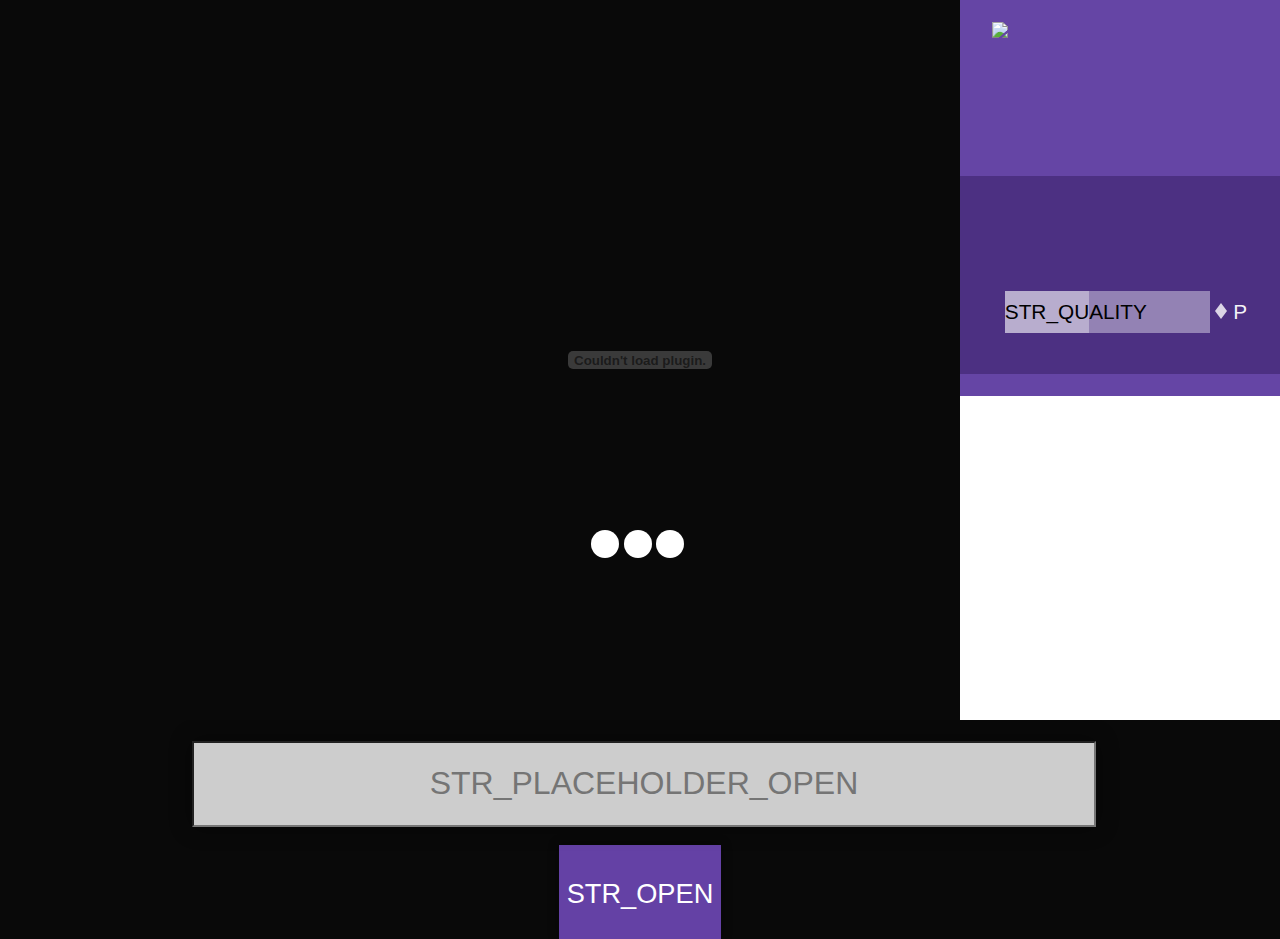
==== index.html @ f9d0e5bc "Merge ed4205ca6da2293b343b34605c5a38f018bb0a91 into a47306549ba3625a0fd95c3aa3cdb160f33b7ca1" ====
<!DOCTYPE html>
<html>
	<head>
		<meta http-equiv="Content-Type" content="text/html; charset=utf-8">
		<meta name="viewport" content="width=1280">
		<title>Twitch</title>
		<script type='text/javascript' src="jquery-1.11.0.js"></script>
		
	</head>
	<style type="text/css">
	
			body {
			  background-color: #090909;
			  font-family: sans-serif;
			  font-style: normal;
			  font-variant: normal;
			  font-weight: 100;
			  letter-spacing: normal;
			  position: absolute;
			  z-index: 5;
			  padding: 0px;
			  margin: 0px;
			}
				
			div.tip_icon {
			  width: 42px;
			  height: 42px;
			  margin-right: 4px;
			  display: inline-block;
			  box-shadow: 0px 0px 5px rgba(0, 0, 0, 0.35);
			  color: white;
			  font-size: 22px;
			  text-align: center;
			  vertical-align: middle;
			  line-height: 42px;
			}
			
			div.tip_icon_active {
			  outline: 1px solid white;
			  outline-offset: 2px;
			}
			
			div.tip_label {
			  width: 86px;
			  height: 42px;
			  margin-right: 32px;
			  display: inline-block;
			  color: white;
			  font-size: 20px;
			  vertical-align: middle;
			  line-height: 42px;
			}
			
			td.stream_cell {
			  padding: 5px;
			  position: relative;
			  width: 25%;
			}
			
			img.stream_thumbnail {
			  width: 100%;
			}
			
			img.stream_thumbnail_focused {
			  outline: 3px solid white;
			  outline-offset: 3px;
			  width: 100%;
			}
			
			div.stream_text {
			  position: absolute;
			  left: 5px;
			  bottom: 5px;
			  right: 20%;
			  background-color: rgba(0, 0, 0, 0.5);
			  padding: 2%;
			}
			
			div.stream_title {
			  width: 100%;
			  text-align: left;
			  white-space: nowrap;
			  text-overflow: ellipsis;
			  overflow: hidden;
			  color: rgba(255, 255, 255, 0.95);
			  font-weight: 100;
			  font-size: 140%;
			}
			
			div.stream_info {
			  padding-top: 0.5%;
			  width: 100%;
			  text-align: left;
			  white-space: nowrap;
			  text-overflow: ellipsis;
			  overflow: hidden;
			  color: rgba(255, 255, 255, 0.70);
			  font-weight: 100;
			  font-size: 140%;
			}
			
			div.openchannel {
			  width: 70%;
			  margin-top: 23%;
			  margin-left: 15%;
			}
			
			input.channelname {
			  width: 100%;
			  height: 80px;
			  box-shadow: 0px 0px 20px rgba(0, 0, 0, 0.45);
			  color: black;
			  font-weight: 100;
			  font-size: 200%;
			  text-align: center;
			  vertical-align: middle;
			  background-color: rgba(255, 255, 255, 0.8);
			}
			
			input.channelname_focused {
			  width: 100%;
			  height: 80px;
			  box-shadow: 0px 0px 20px rgba(0, 0, 0, 0.45);
			  color: black;
			  font-weight: 100;
			  font-size: 200%;
			  text-align: center;
			  vertical-align: middle;
			  background-color: rgba(255, 255, 255, 1.0);
			}
			
			div.button_go {
			  width: 18%;
			  height: 90px;
			  margin-top: 2%;
			  margin-left: 41%;
			  padding-top: 0.5%;
			  box-shadow: 0px 0px 10px rgba(0, 0, 0, 0.45);
			  color: white;
			  font-weight: 100;
			  font-size: 170%;
			  text-align: center;
			  vertical-align: middle;
			  line-height: 90px;
			  background-color: #6441a5;
			}
			
			div.button_go_focused {
			  width: 18%;
			  height: 90px;
			  margin-top: 2%;
			  margin-left: 41%;
			  padding-top: 0.5%;
			  box-shadow: 0px 0px 10px rgba(0, 0, 0, 0.45);
			  color: white;
			  font-weight: 100;
			  font-size: 170%;
			  text-align: center;
			  vertical-align: middle;
			  line-height: 90px;
			  background-color: #7f53cf;
			}
			
			.spinner {
			  margin: 120px auto 0;
			  width: 120px;
			  text-align: center;
			}
			
			.spinner > div {
			  width: 28px;
			  height: 28px;
			  background-color: #FFFFFF;
			
			  border-radius: 100%;
			  display: inline-block;
			  -webkit-animation: bouncedelay 1.4s infinite ease-in-out;
			  animation: bouncedelay 1.4s infinite ease-in-out;
			  /* Prevent first frame from flickering when animation starts */
			  -webkit-animation-fill-mode: both;
			  animation-fill-mode: both;
			}
			
						
			.spinner .bounce1 {
			  -webkit-animation-delay: -0.32s;
			  animation-delay: -0.32s;
			}
			
			.spinner .bounce2 {
			  -webkit-animation-delay: -0.16s;
			  animation-delay: -0.16s;
			}
			
			@-webkit-keyframes bouncedelay {
			  0%, 80%, 100% { -webkit-transform: scale(0.0) }
			  40% { -webkit-transform: scale(1.0) }
			}
			
			@keyframes bouncedelay {
			  0%, 80%, 100% { 
			    transform: scale(0.0);
			    -webkit-transform: scale(0.0);
			  } 40% { 
			    transform: scale(1.0);
			    -webkit-transform: scale(1.0);
			  }
			}
			</style>

</head>
<script type="text/javascript" src="app/scenes/TVKeyValue.js"></script>
<script type='text/javascript' src="lang/en.js"></script>  
<script type='text/javascript' src="app/scenes/SceneBrowser.js"></script>
<script type='text/javascript' src="app/scenes/SceneChannel.js"></script>
<script src="$WEBAPIS/webapis/webapis.js"></script>
<body>
	
	
	<div id="scene1" style="position : absolute;left : 0px;top : 0px;width : 1280px;height : 720px;background-color : #090909;
	background-image : url('')";>
	<img style="float: left; width: 8%; padding-left: 3%; padding-top: 2.0%; padding-bottom: 1.5%;" src="images/twitchlogo.png"/>

	<div style="float: right; padding-top: 3.0%;">
		<div id="tip_icon_channels" class="tip_icon" style="background-color: #ff3333">A</div>
		<div class="tip_label label_channels">STR_CHANNELS</div>
		<div id="tip_icon_games"  class="tip_icon" style="background-color: #55d459">B</div>
		<div class="tip_label label_games">STR_GAMES</div>
		<div id="tip_icon_open"  class="tip_icon" style="background-color: #eded00">C</div>
		<div class="tip_label label_open">STR_OPEN</div>
		<div id="tip_icon_refresh"  class="tip_icon" style="background-color: #3d81f2">D</div>
		<div class="tip_label label_refresh">STR_REFRESH</div>
	</div>

	<div id="dialog_loading" style="text-align: center; width: 100%; margin-top: 19%;">
		<div class="spinner" style="display: inline-block;">
			<div class="bounce1"></div>
			<div class="bounce2"></div>
			<div class="bounce3"></div>
		</div>
		<div id="dialog_loading_text" style="display: inline-block; font-size: 200%; color: white;"></div>
	</div>

	<table id="stream_table" style="width: 100%; padding-top: 4%; padding-left: 2%; padding-right: 2%; border: 0; table-layout: fixed;">

	</table>

	<div id="streamname_frame" class="openchannel">
		<input id="streamname_input" class="channelname label_placeholder_open" type="text" placeholder="STR_PLACEHOLDER_OPEN" />
		<div id="streamname_button" class="button_go label_open">STR_OPEN</div>
	</div>
	</div>
	
	<div id="scene2" style="position : absolute;left : 0px;top : 0px;width : 1280px;height : 720px;background-color : #090909;
	background-image : url('');">

	<object id='av-player' type='application/avplayer' style="width:100%;height:100%;position: absolute;"></object>


  <div id="scene_channel_panel" style="position: absolute; left: 75%; width: 25%; height: 100%; z-index: 2; background-color: #6545a5;">
      <img style="width: 40%; padding-left: 10%; padding-top: 7%; padding-bottom: 1.5%;" src="images/twitchlogo.png"/>
      <div style="margin: 0 auto; width: 80%; height: 15%; padding-left: 15%; padding-top: 3%; padding-bottom: 1.5%;">
        <img id="stream_info_icon" style="display: inline-block; width: 20%;" src=""/>
        <div style="text-align: center; color: white; vertical-align: top; display: inline-block; width: 65%; margin-top: 1%; margin-left: 0%;">
          <div id="stream_info_name" style="font-size: 120%; padding-bottom: 4%;"></div>
          <div id="stream_info_game" style="font-size: 120%; padding-bottom: 4%;"></div>
          <div id="stream_info_viewer" style="font-size: 100%; color: rgba(255, 255, 255, 0.85)"></div>
          <div id="stream_info_currentTime" style="font-size: 100%; color: rgba(255, 255, 255, 0.85)"></div>
        </div>
      </div>
      <div style="position: relative; width: 100%; height: 27.5%; margin-top: 2%; background-color: #4c3082;">
        <div style="width: 80%; height: 47%; text-align: center; vertical-align: middle; padding: 2%; margin: 0 auto; font-size: 90%; color: rgba(255, 255, 255, 0.9);"><p id="stream_info_title"></p></div>
        <div style="width: 80%; height: 42px; line-height: 42px; margin: 0 auto; padding-top: 3%; font-size: 130%;">
          <div style="display: inline-block; width: 80%; margin-left: 5%; background-color: rgba(255, 255, 255, 0.4); color: black; font-weight: 100;">
            <div style="width: 41%; text-align: center; display: inline-block; background-color: rgba(255, 255, 255, 0.35);" id="label_quality">STR_QUALITY</div>
            <div id="quality_name" style="width: 52%; text-align: center; display: inline-block;"></div>
          </div>
          <div style="height: 42px; display: inline-block;">
            <div style="display: inline-block;">
              <div id="quality_arrow_up"
                style="border-left: 6px solid transparent;border-right: 6px solid transparent;border-bottom: 8px solid rgba(255, 255, 255, 0.8);"></div>
              <div id="quality_arrow_down"
                style="border-left: 6px solid transparent;border-right: 6px solid transparent;border-top: 8px solid rgba(255, 255, 255, 0.8);"></div>
            </div>
            <div style="display: inline-block; color: rgba(255, 255, 255, 0.95);">P</div>
          </div>
        </div>
      </div>
      <div style="position: absolute; top: 55%; width: 100%; height: 45%; background-color: white;">
      <!-- Future chat browser-->
      </div>
    </div>
  <div id="scene_channel_dialog_loading" style="position: absolute; z-index: 3; text-align: center; width: 100%; margin-top: 32%;">
    <div class="spinner" style="display: inline-block;">
      <div class="bounce1"></div>
      <div class="bounce2"></div>
      <div class="bounce3"></div>
    </div>
    <div id="scene_channel_dialog_loading_text" style="display: inline-block; font-size: 200%; color: white;"></div>
  </div>
	
	</div>
</body>
</html>
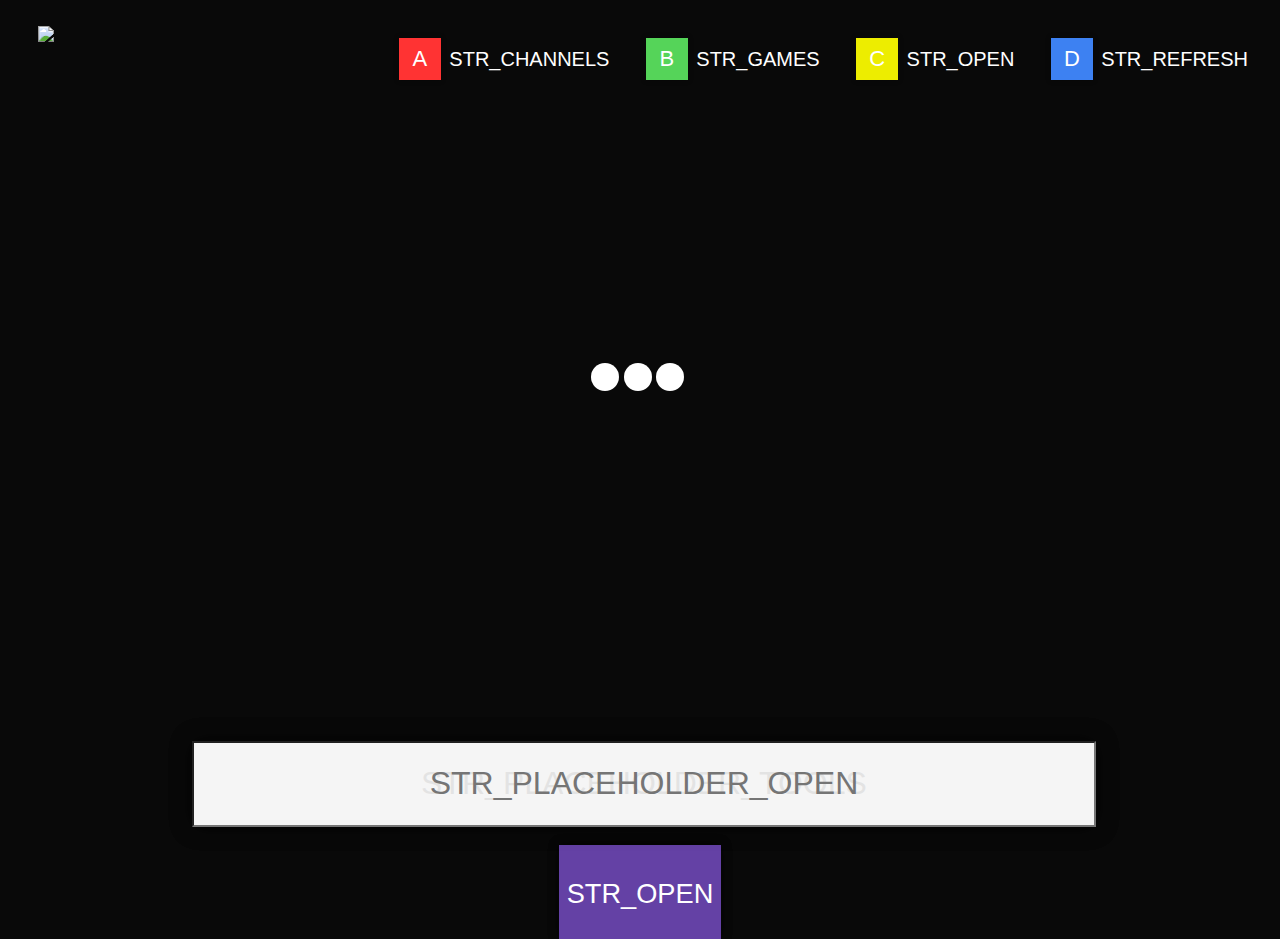
==== commit 7d6250d0: "Merge 2f388793fe14e175275232e7ef176476f105ed07 into a47306549ba3625a0fd95c3aa3cdb160f33b7ca1" ====
--- a/index.html
+++ b/index.html
@@ -1,304 +1,332 @@
 <!DOCTYPE html>
 <html>
-	<head>
-		<meta http-equiv="Content-Type" content="text/html; charset=utf-8">
-		<meta name="viewport" content="width=1280">
-		<title>Twitch</title>
-		<script type='text/javascript' src="jquery-1.11.0.js"></script>
-		
-	</head>
-	<style type="text/css">
-	
-			body {
-			  background-color: #090909;
-			  font-family: sans-serif;
-			  font-style: normal;
-			  font-variant: normal;
-			  font-weight: 100;
-			  letter-spacing: normal;
-			  position: absolute;
-			  z-index: 5;
-			  padding: 0px;
-			  margin: 0px;
-			}
-				
-			div.tip_icon {
-			  width: 42px;
-			  height: 42px;
-			  margin-right: 4px;
-			  display: inline-block;
-			  box-shadow: 0px 0px 5px rgba(0, 0, 0, 0.35);
-			  color: white;
-			  font-size: 22px;
-			  text-align: center;
-			  vertical-align: middle;
-			  line-height: 42px;
-			}
-			
-			div.tip_icon_active {
-			  outline: 1px solid white;
-			  outline-offset: 2px;
-			}
-			
-			div.tip_label {
-			  width: 86px;
-			  height: 42px;
-			  margin-right: 32px;
-			  display: inline-block;
-			  color: white;
-			  font-size: 20px;
-			  vertical-align: middle;
-			  line-height: 42px;
-			}
-			
-			td.stream_cell {
-			  padding: 5px;
-			  position: relative;
-			  width: 25%;
-			}
-			
-			img.stream_thumbnail {
-			  width: 100%;
-			}
-			
-			img.stream_thumbnail_focused {
-			  outline: 3px solid white;
-			  outline-offset: 3px;
-			  width: 100%;
-			}
-			
-			div.stream_text {
-			  position: absolute;
-			  left: 5px;
-			  bottom: 5px;
-			  right: 20%;
-			  background-color: rgba(0, 0, 0, 0.5);
-			  padding: 2%;
-			}
-			
-			div.stream_title {
-			  width: 100%;
-			  text-align: left;
-			  white-space: nowrap;
-			  text-overflow: ellipsis;
-			  overflow: hidden;
-			  color: rgba(255, 255, 255, 0.95);
-			  font-weight: 100;
-			  font-size: 140%;
-			}
-			
-			div.stream_info {
-			  padding-top: 0.5%;
-			  width: 100%;
-			  text-align: left;
-			  white-space: nowrap;
-			  text-overflow: ellipsis;
-			  overflow: hidden;
-			  color: rgba(255, 255, 255, 0.70);
-			  font-weight: 100;
-			  font-size: 140%;
-			}
-			
-			div.openchannel {
-			  width: 70%;
-			  margin-top: 23%;
-			  margin-left: 15%;
-			}
-			
-			input.channelname {
-			  width: 100%;
-			  height: 80px;
-			  box-shadow: 0px 0px 20px rgba(0, 0, 0, 0.45);
-			  color: black;
-			  font-weight: 100;
-			  font-size: 200%;
-			  text-align: center;
-			  vertical-align: middle;
-			  background-color: rgba(255, 255, 255, 0.8);
-			}
-			
-			input.channelname_focused {
-			  width: 100%;
-			  height: 80px;
-			  box-shadow: 0px 0px 20px rgba(0, 0, 0, 0.45);
-			  color: black;
-			  font-weight: 100;
-			  font-size: 200%;
-			  text-align: center;
-			  vertical-align: middle;
-			  background-color: rgba(255, 255, 255, 1.0);
-			}
-			
-			div.button_go {
-			  width: 18%;
-			  height: 90px;
-			  margin-top: 2%;
-			  margin-left: 41%;
-			  padding-top: 0.5%;
-			  box-shadow: 0px 0px 10px rgba(0, 0, 0, 0.45);
-			  color: white;
-			  font-weight: 100;
-			  font-size: 170%;
-			  text-align: center;
-			  vertical-align: middle;
-			  line-height: 90px;
-			  background-color: #6441a5;
-			}
-			
-			div.button_go_focused {
-			  width: 18%;
-			  height: 90px;
-			  margin-top: 2%;
-			  margin-left: 41%;
-			  padding-top: 0.5%;
-			  box-shadow: 0px 0px 10px rgba(0, 0, 0, 0.45);
-			  color: white;
-			  font-weight: 100;
-			  font-size: 170%;
-			  text-align: center;
-			  vertical-align: middle;
-			  line-height: 90px;
-			  background-color: #7f53cf;
-			}
-			
-			.spinner {
-			  margin: 120px auto 0;
-			  width: 120px;
-			  text-align: center;
-			}
-			
-			.spinner > div {
-			  width: 28px;
-			  height: 28px;
-			  background-color: #FFFFFF;
-			
-			  border-radius: 100%;
-			  display: inline-block;
-			  -webkit-animation: bouncedelay 1.4s infinite ease-in-out;
-			  animation: bouncedelay 1.4s infinite ease-in-out;
-			  /* Prevent first frame from flickering when animation starts */
-			  -webkit-animation-fill-mode: both;
-			  animation-fill-mode: both;
-			}
-			
-						
-			.spinner .bounce1 {
-			  -webkit-animation-delay: -0.32s;
-			  animation-delay: -0.32s;
-			}
-			
-			.spinner .bounce2 {
-			  -webkit-animation-delay: -0.16s;
-			  animation-delay: -0.16s;
-			}
-			
-			@-webkit-keyframes bouncedelay {
-			  0%, 80%, 100% { -webkit-transform: scale(0.0) }
-			  40% { -webkit-transform: scale(1.0) }
-			}
-			
-			@keyframes bouncedelay {
-			  0%, 80%, 100% { 
-			    transform: scale(0.0);
-			    -webkit-transform: scale(0.0);
-			  } 40% { 
-			    transform: scale(1.0);
-			    -webkit-transform: scale(1.0);
-			  }
-			}
-			</style>
 
+<head>
+    <meta http-equiv="Content-Type" content="text/html; charset=utf-8" />
+    <meta name="viewport" content="width=1280" />
+    <title>Twitch</title>
+    <style type="text/css">
+        body {
+        			  background-color: #090909;
+        			  font-family: sans-serif;
+        			  font-style: normal;
+        			  font-variant: normal;
+        			  font-weight: 100;
+        			  letter-spacing: normal;
+        			  position: absolute;
+        			  z-index: 5;
+        			  padding: 0px;
+        			  margin: 0px;
+        			}
+        				
+        			div.tip_icon {
+        			  width: 42px;
+        			  height: 42px;
+        			  margin-right: 4px;
+        			  display: inline-block;
+        			  box-shadow: 0px 0px 5px rgba(0, 0, 0, 0.35);
+        			  color: white;
+        			  font-size: 22px;
+        			  text-align: center;
+        			  vertical-align: middle;
+        			  line-height: 42px;
+        			}
+        			
+        			div.tip_icon_active {
+        			  outline: 1px solid white;
+        			  outline-offset: 2px;
+        			}
+        			
+        			div.tip_label {
+        			  /*width: 86px;*/
+        			  height: 42px;
+        			  margin-right: 32px;
+        			  display: inline-block;
+        			  color: white;
+        			  font-size: 20px;
+        			  vertical-align: middle;
+        			  line-height: 42px;
+        			}
+        			
+        			td.stream_cell {
+        			  padding: 5px;
+        			  position: relative;
+        			  width: 25%;
+        			}
+        			
+        			img.stream_thumbnail {
+        			  width: 100%;
+        			}
+        			
+        			img.stream_thumbnail_focused {
+        			  outline: 3px solid white;
+        			  outline-offset: 3px;
+        			  width: 100%;
+        			}
+        			
+        			div.stream_text {
+        			  position: absolute;
+        			  left: 5px;
+        			  bottom: 5px;
+        			  right: 20%;
+        			  background-color: rgba(0, 0, 0, 0.5);
+        			  padding: 2%;
+        			}
+        			
+        			div.stream_title {
+        			  width: 100%;
+        			  text-align: left;
+        			  white-space: nowrap;
+        			  text-overflow: ellipsis;
+        			  overflow: hidden;
+        			  color: rgba(255, 255, 255, 0.95);
+        			  font-weight: 100;
+        			  font-size: 140%;
+        			}
+        			
+        			
+        			div.stream_info {
+        			  padding-top: 0.5%;
+        			  width: 100%;
+        			  text-align: left;
+        			  white-space: nowrap;
+        			  text-overflow: ellipsis;
+        			  overflow: hidden;
+        			  color: rgba(255, 255, 255, 0.70);
+        			  font-weight: 100;
+        			  font-size: 140%;
+        			}
+        			
+        			div.openchannel {
+        			  width: 70%;
+        			  margin-top: 23%;
+        			  margin-left: 15%;
+        			}
+        			
+        			input.channelname {
+        			  width: 100%;
+        			  height: 80px;
+        			  box-shadow: 0px 0px 20px rgba(0, 0, 0, 0.45);
+        			  color: black;
+        			  font-weight: 100;
+        			  font-size: 200%;
+        			  text-align: center;
+        			  vertical-align: middle;
+        			  background-color: rgba(255, 255, 255, 0.8);
+        			}
+        			
+        			input.channelname_focused {
+        			  width: 100%;
+        			  height: 80px;
+        			  box-shadow: 0px 0px 20px rgba(0, 0, 0, 0.45);
+        			  color: black;
+        			  font-weight: 100;
+        			  font-size: 200%;
+        			  text-align: center;
+        			  vertical-align: middle;
+        			  background-color: rgba(255, 255, 255, 1.0);
+        			}
+        			
+        			div.button_go {
+        			  width: 18%;
+        			  height: 90px;
+        			  margin-top: 2%;
+        			  margin-left: 41%;
+        			  padding-top: 0.5%;
+        			  box-shadow: 0px 0px 10px rgba(0, 0, 0, 0.45);
+        			  color: white;
+        			  font-weight: 100;
+        			  font-size: 170%;
+        			  text-align: center;
+        			  vertical-align: middle;
+        			  line-height: 90px;
+        			  background-color: #6441a5;
+        			}
+        			
+        			div.button_go_focused {
+        			  width: 18%;
+        			  height: 90px;
+        			  margin-top: 2%;
+        			  margin-left: 41%;
+        			  padding-top: 0.5%;
+        			  box-shadow: 0px 0px 10px rgba(0, 0, 0, 0.45);
+        			  color: white;
+        			  font-weight: 100;
+        			  font-size: 170%;
+        			  text-align: center;
+        			  vertical-align: middle;
+        			  line-height: 90px;
+        			  background-color: #7f53cf;
+        			}
+        			
+        			.follower_header {
+        			  width: 100%;
+        			  text-align: left;
+        			  white-space: nowrap;
+        			  text-overflow: ellipsis;
+        			  overflow: hidden;
+        			  color: rgba(255, 255, 255, 0.95);
+        			  font-weight: 100;
+        			  font-size: 140%;
+        			  margin-bottom: 10px;
+        			}
+        			
+        			.spinner {
+        			  margin: 120px auto 0;
+        			  width: 120px;
+        			  text-align: center;
+        			}
+        			
+        			.spinner > div {
+        			  width: 28px;
+        			  height: 28px;
+        			  background-color: #FFFFFF;
+        			
+        			  border-radius: 100%;
+        			  display: inline-block;
+        			  -webkit-animation: bouncedelay 1.4s infinite ease-in-out;
+        			  animation: bouncedelay 1.4s infinite ease-in-out;
+        			  /* Prevent first frame from flickering when animation starts */
+        			  -webkit-animation-fill-mode: both;
+        			  animation-fill-mode: both;
+        			}
+        			
+        						
+        			.spinner .bounce1 {
+        			  -webkit-animation-delay: -0.32s;
+        			  animation-delay: -0.32s;
+        			}
+        			
+        			.spinner .bounce2 {
+        			  -webkit-animation-delay: -0.16s;
+        			  animation-delay: -0.16s;
+        			}
+        			
+        			@-webkit-keyframes bouncedelay {
+        			  0%, 80%, 100% { -webkit-transform: scale(0.0) }
+        			  40% { -webkit-transform: scale(1.0) }
+        			}
+        			
+        			@keyframes bouncedelay {
+        			  0%, 80%, 100% { 
+        			    transform: scale(0.0);
+        			    -webkit-transform: scale(0.0);
+        			  } 40% { 
+        			    transform: scale(1.0);
+        			    -webkit-transform: scale(1.0);
+        			  }
+        			}
+    </style>
+    <script type="text/javascript" src="jquery-2.2.1.min.js"></script>
+    <script src="$WEBAPIS/webapis/webapis.js"></script>
+    <script type="text/javascript" src="app/scenes/TVKeyValue.js"></script>
+    <script src="language.js"></script> 
+    <script type="text/javascript" src="app/scenes/SceneChannel.js"></script>    
+    <script type="text/javascript" src="app/scenes/SceneBrowser.js"></script>
 </head>
-<script type="text/javascript" src="app/scenes/TVKeyValue.js"></script>
-<script type='text/javascript' src="lang/en.js"></script>  
-<script type='text/javascript' src="app/scenes/SceneBrowser.js"></script>
-<script type='text/javascript' src="app/scenes/SceneChannel.js"></script>
-<script src="$WEBAPIS/webapis/webapis.js"></script>
+
 <body>
-	
-	
-	<div id="scene1" style="position : absolute;left : 0px;top : 0px;width : 1280px;height : 720px;background-color : #090909;
-	background-image : url('')";>
-	<img style="float: left; width: 8%; padding-left: 3%; padding-top: 2.0%; padding-bottom: 1.5%;" src="images/twitchlogo.png"/>
+    <div id="scene1" style="position : absolute;left : 0px;top : 0px;width : 1280px;height : 720px;background-color : #090909;
+	background-image : url('')" ;="">
+        <img style="float: left; width: 8%; padding-left: 3%; padding-top: 2.0%; padding-bottom: 1.5%;" src="images/twitchlogo.png" />
+        <div style="float: right; padding-top: 3.0%;">
+            <div id="tip_icon_channels" class="tip_icon" style="background-color: #ff3333">
+                A
+            </div>
+            <div class="tip_label label_channels">
+                STR_CHANNELS
+            </div>
+            <div id="tip_icon_games" class="tip_icon" style="background-color: #55d459">
+                B
+            </div>
+            <div class="tip_label label_games">
+                STR_GAMES
+            </div>
+            <div id="tip_icon_open" class="tip_icon" style="background-color: #eded00">
+                C
+            </div>
+            <div class="tip_label label_open">
+                STR_OPEN
+            </div>
+            <div id="tip_icon_refresh" class="tip_icon" style="background-color: #3d81f2">
+                D
+            </div>
+            <div class="tip_label label_refresh">
+                STR_REFRESH
+            </div>
+        </div>
+        <div id="dialog_loading" style="text-align: center; width: 100%; margin-top: 19%;">
+            <div class="spinner" style="display: inline-block;">
+                <div class="bounce1"></div>
+                <div class="bounce2"></div>
+                <div class="bounce3"></div>
+            </div>
+            <div id="dialog_loading_text" style="display: inline-block; font-size: 200%; color: white;"></div>
+        </div>
+        <table id="stream_table" style="width: 100%; padding-top: 4%; padding-left: 2%; padding-right: 2%; border: 0; table-layout: fixed;">
+        </table>
+        <div id="streamname_frame" class="openchannel" style="position : absolute; ">
+            <input id="streamname_input" class="channelname label_placeholder_open" type="text" placeholder="STR_PLACEHOLDER_OPEN" />
+            <div id="streamname_button" class="button_go label_open">
+                STR_OPEN
+            </div>
+        </div>
+        <div id="username_frame" class="openchannel">
+            <input id="username_input" class="channelname label_placeholder_tools" type="text" placeholder="STR_PLACEHOLDER_TOOLS" />
+            <div id="username_button" class="button_go label_open">
+                STR_OPEN
+            </div>
+        </div>
+    </div>
+    <div id="scene2" style="display:none; position : absolute;left : 0px;top : 0px;width : 1280px;height : 720px;background-color : #090909;
+	background-image : url('');">
+        <object id="av-player" type="application/avplayer" style="width:100%;height:100%;position: absolute;"></object>
+        <div id="scene_channel_panel" style="position: absolute; left: 75%; width: 25%; height: 100%; z-index: 2; background-color: #6545a5;">
+            <img style="width: 40%; padding-left: 10%; padding-top: 7%; padding-bottom: 1.5%;" src="images/twitchlogo.png" />
+            <div style="margin: 0 auto; width: 80%; height: 15%; padding-left: 15%; padding-top: 3%; padding-bottom: 1.5%;">
+                <img id="stream_info_icon" style="display: inline-block; width: 20%;" src="" />
+                <div style="text-align: center; color: white; vertical-align: top; display: inline-block; width: 65%; margin-top: 1%; margin-left: 0%;">
+                    <div id="stream_info_name" style="font-size: 120%; padding-bottom: 4%;"></div>
+                    <div id="stream_info_game" style="font-size: 120%; padding-bottom: 4%;"></div>
+                    <div id="stream_info_viewer" style="font-size: 100%; color: rgba(255, 255, 255, 0.85)"></div>
+                    <div id="stream_info_currentTime" style="font-size: 100%; color: rgba(255, 255, 255, 0.85)"></div>
+                </div>
+            </div>
+            <div style="position: relative; width: 100%; height: 27.5%; margin-top: 2%; background-color: #4c3082;">
+                <div style="width: 80%; height: 47%; text-align: center; vertical-align: middle; padding: 2%; margin: 0 auto; font-size: 90%; color: rgba(255, 255, 255, 0.9);">
+                    <p id="stream_info_title"></p>
+                </div>
+                <div style="width: 80%; height: 42px; line-height: 42px; margin: 0 auto; padding-top: 3%; font-size: 130%;">
+                    <div style="display: inline-block; width: 80%; margin-left: 5%; background-color: rgba(255, 255, 255, 0.4); color: black; font-weight: 100;">
+                        <div style="width: 41%; text-align: center; display: inline-block; background-color: rgba(255, 255, 255, 0.35);" id="label_quality">
+                            STR_QUALITY
+                        </div>
+                        <div id="quality_name" style="width: 52%; text-align: center; display: inline-block;"></div>
+                    </div>
+                    <div style="height: 42px; display: inline-block;">
+                        <div style="display: inline-block;">
+                            <div id="quality_arrow_up" style="border-left: 6px solid transparent;border-right: 6px solid transparent;border-bottom: 8px solid rgba(255, 255, 255, 0.8);"></div>
+                            <div id="quality_arrow_down" style="border-left: 6px solid transparent;border-right: 6px solid transparent;border-top: 8px solid rgba(255, 255, 255, 0.8);"></div>
+                        </div>
+                        <div style="display: inline-block; color: rgba(255, 255, 255, 0.95);">
+                            P
+                        </div>
+                    </div>
+                </div>
+            </div>
+            <div style="position: absolute; top: 55%; width: 100%; height: 45%; background-color: white;">
+                <!-- Future chat browser-->
+            </div>
+        </div>
+        <div id="scene_channel_dialog_loading" style="position: absolute; z-index: 3; text-align: center; width: 100%; margin-top: 32%;">
+            <div class="spinner" style="display: inline-block;">
+                <div class="bounce1"></div>
+                <div class="bounce2"></div>
+                <div class="bounce3"></div>
+            </div>
+            <div id="scene_channel_dialog_loading_text" style="display: inline-block; font-size: 200%; color: white;"></div>
+        </div>
+    </div>
+</body>
 
-	<div style="float: right; padding-top: 3.0%;">
-		<div id="tip_icon_channels" class="tip_icon" style="background-color: #ff3333">A</div>
-		<div class="tip_label label_channels">STR_CHANNELS</div>
-		<div id="tip_icon_games"  class="tip_icon" style="background-color: #55d459">B</div>
-		<div class="tip_label label_games">STR_GAMES</div>
-		<div id="tip_icon_open"  class="tip_icon" style="background-color: #eded00">C</div>
-		<div class="tip_label label_open">STR_OPEN</div>
-		<div id="tip_icon_refresh"  class="tip_icon" style="background-color: #3d81f2">D</div>
-		<div class="tip_label label_refresh">STR_REFRESH</div>
-	</div>
-
-	<div id="dialog_loading" style="text-align: center; width: 100%; margin-top: 19%;">
-		<div class="spinner" style="display: inline-block;">
-			<div class="bounce1"></div>
-			<div class="bounce2"></div>
-			<div class="bounce3"></div>
-		</div>
-		<div id="dialog_loading_text" style="display: inline-block; font-size: 200%; color: white;"></div>
-	</div>
-
-	<table id="stream_table" style="width: 100%; padding-top: 4%; padding-left: 2%; padding-right: 2%; border: 0; table-layout: fixed;">
-
-	</table>
-
-	<div id="streamname_frame" class="openchannel">
-		<input id="streamname_input" class="channelname label_placeholder_open" type="text" placeholder="STR_PLACEHOLDER_OPEN" />
-		<div id="streamname_button" class="button_go label_open">STR_OPEN</div>
-	</div>
-	</div>
-	
-	<div id="scene2" style="position : absolute;left : 0px;top : 0px;width : 1280px;height : 720px;background-color : #090909;
-	background-image : url('');">
-
-	<object id='av-player' type='application/avplayer' style="width:100%;height:100%;position: absolute;"></object>
-
-
-  <div id="scene_channel_panel" style="position: absolute; left: 75%; width: 25%; height: 100%; z-index: 2; background-color: #6545a5;">
-      <img style="width: 40%; padding-left: 10%; padding-top: 7%; padding-bottom: 1.5%;" src="images/twitchlogo.png"/>
-      <div style="margin: 0 auto; width: 80%; height: 15%; padding-left: 15%; padding-top: 3%; padding-bottom: 1.5%;">
-        <img id="stream_info_icon" style="display: inline-block; width: 20%;" src=""/>
-        <div style="text-align: center; color: white; vertical-align: top; display: inline-block; width: 65%; margin-top: 1%; margin-left: 0%;">
-          <div id="stream_info_name" style="font-size: 120%; padding-bottom: 4%;"></div>
-          <div id="stream_info_game" style="font-size: 120%; padding-bottom: 4%;"></div>
-          <div id="stream_info_viewer" style="font-size: 100%; color: rgba(255, 255, 255, 0.85)"></div>
-          <div id="stream_info_currentTime" style="font-size: 100%; color: rgba(255, 255, 255, 0.85)"></div>
-        </div>
-      </div>
-      <div style="position: relative; width: 100%; height: 27.5%; margin-top: 2%; background-color: #4c3082;">
-        <div style="width: 80%; height: 47%; text-align: center; vertical-align: middle; padding: 2%; margin: 0 auto; font-size: 90%; color: rgba(255, 255, 255, 0.9);"><p id="stream_info_title"></p></div>
-        <div style="width: 80%; height: 42px; line-height: 42px; margin: 0 auto; padding-top: 3%; font-size: 130%;">
-          <div style="display: inline-block; width: 80%; margin-left: 5%; background-color: rgba(255, 255, 255, 0.4); color: black; font-weight: 100;">
-            <div style="width: 41%; text-align: center; display: inline-block; background-color: rgba(255, 255, 255, 0.35);" id="label_quality">STR_QUALITY</div>
-            <div id="quality_name" style="width: 52%; text-align: center; display: inline-block;"></div>
-          </div>
-          <div style="height: 42px; display: inline-block;">
-            <div style="display: inline-block;">
-              <div id="quality_arrow_up"
-                style="border-left: 6px solid transparent;border-right: 6px solid transparent;border-bottom: 8px solid rgba(255, 255, 255, 0.8);"></div>
-              <div id="quality_arrow_down"
-                style="border-left: 6px solid transparent;border-right: 6px solid transparent;border-top: 8px solid rgba(255, 255, 255, 0.8);"></div>
-            </div>
-            <div style="display: inline-block; color: rgba(255, 255, 255, 0.95);">P</div>
-          </div>
-        </div>
-      </div>
-      <div style="position: absolute; top: 55%; width: 100%; height: 45%; background-color: white;">
-      <!-- Future chat browser-->
-      </div>
-    </div>
-  <div id="scene_channel_dialog_loading" style="position: absolute; z-index: 3; text-align: center; width: 100%; margin-top: 32%;">
-    <div class="spinner" style="display: inline-block;">
-      <div class="bounce1"></div>
-      <div class="bounce2"></div>
-      <div class="bounce3"></div>
-    </div>
-    <div id="scene_channel_dialog_loading_text" style="display: inline-block; font-size: 200%; color: white;"></div>
-  </div>
-	
-	</div>
-</body>
-</html>
+</html>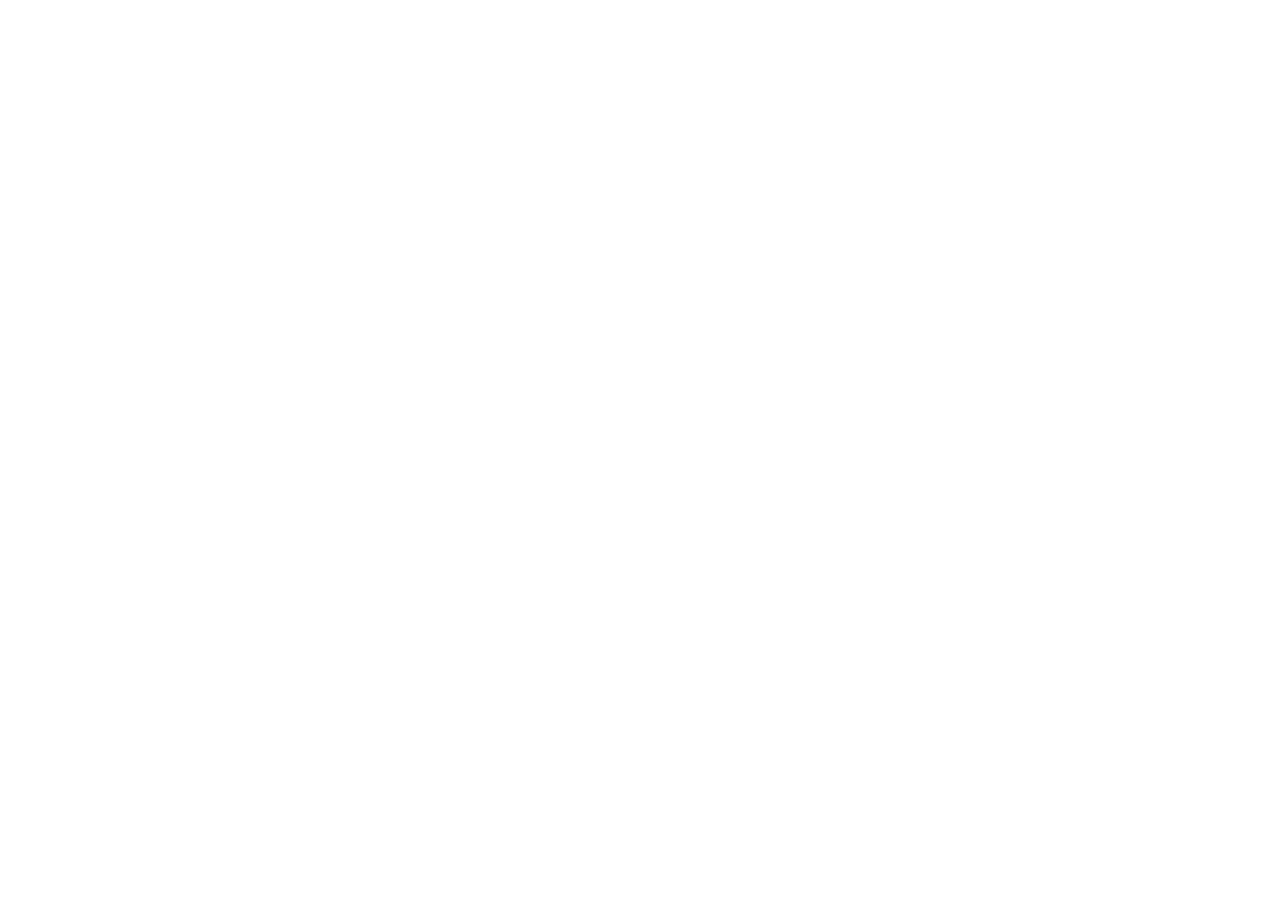
==== commit 344c61cb: "W.I.P." ====
--- a/index.html
+++ b/index.html
@@ -2,331 +2,19 @@
 <html>
 
 <head>
-    <meta http-equiv="Content-Type" content="text/html; charset=utf-8" />
-    <meta name="viewport" content="width=1280" />
-    <title>Twitch</title>
-    <style type="text/css">
-        body {
-        			  background-color: #090909;
-        			  font-family: sans-serif;
-        			  font-style: normal;
-        			  font-variant: normal;
-        			  font-weight: 100;
-        			  letter-spacing: normal;
-        			  position: absolute;
-        			  z-index: 5;
-        			  padding: 0px;
-        			  margin: 0px;
-        			}
-        				
-        			div.tip_icon {
-        			  width: 42px;
-        			  height: 42px;
-        			  margin-right: 4px;
-        			  display: inline-block;
-        			  box-shadow: 0px 0px 5px rgba(0, 0, 0, 0.35);
-        			  color: white;
-        			  font-size: 22px;
-        			  text-align: center;
-        			  vertical-align: middle;
-        			  line-height: 42px;
-        			}
-        			
-        			div.tip_icon_active {
-        			  outline: 1px solid white;
-        			  outline-offset: 2px;
-        			}
-        			
-        			div.tip_label {
-        			  /*width: 86px;*/
-        			  height: 42px;
-        			  margin-right: 32px;
-        			  display: inline-block;
-        			  color: white;
-        			  font-size: 20px;
-        			  vertical-align: middle;
-        			  line-height: 42px;
-        			}
-        			
-        			td.stream_cell {
-        			  padding: 5px;
-        			  position: relative;
-        			  width: 25%;
-        			}
-        			
-        			img.stream_thumbnail {
-        			  width: 100%;
-        			}
-        			
-        			img.stream_thumbnail_focused {
-        			  outline: 3px solid white;
-        			  outline-offset: 3px;
-        			  width: 100%;
-        			}
-        			
-        			div.stream_text {
-        			  position: absolute;
-        			  left: 5px;
-        			  bottom: 5px;
-        			  right: 20%;
-        			  background-color: rgba(0, 0, 0, 0.5);
-        			  padding: 2%;
-        			}
-        			
-        			div.stream_title {
-        			  width: 100%;
-        			  text-align: left;
-        			  white-space: nowrap;
-        			  text-overflow: ellipsis;
-        			  overflow: hidden;
-        			  color: rgba(255, 255, 255, 0.95);
-        			  font-weight: 100;
-        			  font-size: 140%;
-        			}
-        			
-        			
-        			div.stream_info {
-        			  padding-top: 0.5%;
-        			  width: 100%;
-        			  text-align: left;
-        			  white-space: nowrap;
-        			  text-overflow: ellipsis;
-        			  overflow: hidden;
-        			  color: rgba(255, 255, 255, 0.70);
-        			  font-weight: 100;
-        			  font-size: 140%;
-        			}
-        			
-        			div.openchannel {
-        			  width: 70%;
-        			  margin-top: 23%;
-        			  margin-left: 15%;
-        			}
-        			
-        			input.channelname {
-        			  width: 100%;
-        			  height: 80px;
-        			  box-shadow: 0px 0px 20px rgba(0, 0, 0, 0.45);
-        			  color: black;
-        			  font-weight: 100;
-        			  font-size: 200%;
-        			  text-align: center;
-        			  vertical-align: middle;
-        			  background-color: rgba(255, 255, 255, 0.8);
-        			}
-        			
-        			input.channelname_focused {
-        			  width: 100%;
-        			  height: 80px;
-        			  box-shadow: 0px 0px 20px rgba(0, 0, 0, 0.45);
-        			  color: black;
-        			  font-weight: 100;
-        			  font-size: 200%;
-        			  text-align: center;
-        			  vertical-align: middle;
-        			  background-color: rgba(255, 255, 255, 1.0);
-        			}
-        			
-        			div.button_go {
-        			  width: 18%;
-        			  height: 90px;
-        			  margin-top: 2%;
-        			  margin-left: 41%;
-        			  padding-top: 0.5%;
-        			  box-shadow: 0px 0px 10px rgba(0, 0, 0, 0.45);
-        			  color: white;
-        			  font-weight: 100;
-        			  font-size: 170%;
-        			  text-align: center;
-        			  vertical-align: middle;
-        			  line-height: 90px;
-        			  background-color: #6441a5;
-        			}
-        			
-        			div.button_go_focused {
-        			  width: 18%;
-        			  height: 90px;
-        			  margin-top: 2%;
-        			  margin-left: 41%;
-        			  padding-top: 0.5%;
-        			  box-shadow: 0px 0px 10px rgba(0, 0, 0, 0.45);
-        			  color: white;
-        			  font-weight: 100;
-        			  font-size: 170%;
-        			  text-align: center;
-        			  vertical-align: middle;
-        			  line-height: 90px;
-        			  background-color: #7f53cf;
-        			}
-        			
-        			.follower_header {
-        			  width: 100%;
-        			  text-align: left;
-        			  white-space: nowrap;
-        			  text-overflow: ellipsis;
-        			  overflow: hidden;
-        			  color: rgba(255, 255, 255, 0.95);
-        			  font-weight: 100;
-        			  font-size: 140%;
-        			  margin-bottom: 10px;
-        			}
-        			
-        			.spinner {
-        			  margin: 120px auto 0;
-        			  width: 120px;
-        			  text-align: center;
-        			}
-        			
-        			.spinner > div {
-        			  width: 28px;
-        			  height: 28px;
-        			  background-color: #FFFFFF;
-        			
-        			  border-radius: 100%;
-        			  display: inline-block;
-        			  -webkit-animation: bouncedelay 1.4s infinite ease-in-out;
-        			  animation: bouncedelay 1.4s infinite ease-in-out;
-        			  /* Prevent first frame from flickering when animation starts */
-        			  -webkit-animation-fill-mode: both;
-        			  animation-fill-mode: both;
-        			}
-        			
-        						
-        			.spinner .bounce1 {
-        			  -webkit-animation-delay: -0.32s;
-        			  animation-delay: -0.32s;
-        			}
-        			
-        			.spinner .bounce2 {
-        			  -webkit-animation-delay: -0.16s;
-        			  animation-delay: -0.16s;
-        			}
-        			
-        			@-webkit-keyframes bouncedelay {
-        			  0%, 80%, 100% { -webkit-transform: scale(0.0) }
-        			  40% { -webkit-transform: scale(1.0) }
-        			}
-        			
-        			@keyframes bouncedelay {
-        			  0%, 80%, 100% { 
-        			    transform: scale(0.0);
-        			    -webkit-transform: scale(0.0);
-        			  } 40% { 
-        			    transform: scale(1.0);
-        			    -webkit-transform: scale(1.0);
-        			  }
-        			}
-    </style>
-    <script type="text/javascript" src="jquery-2.2.1.min.js"></script>
-    <script src="$WEBAPIS/webapis/webapis.js"></script>
-    <script type="text/javascript" src="app/scenes/TVKeyValue.js"></script>
-    <script src="language.js"></script> 
-    <script type="text/javascript" src="app/scenes/SceneChannel.js"></script>    
-    <script type="text/javascript" src="app/scenes/SceneBrowser.js"></script>
+  <meta http-equiv="Content-Type" content="text/html; charset=utf-8">
+  <title>Twitch</title>
+
+  <script type="text/javascript" src="$MANAGER_WIDGET/Common/af/2.0.0/loader.js"></script>
 </head>
 
 <body>
-    <div id="scene1" style="position : absolute;left : 0px;top : 0px;width : 1280px;height : 720px;background-color : #090909;
-	background-image : url('')" ;="">
-        <img style="float: left; width: 8%; padding-left: 3%; padding-top: 2.0%; padding-bottom: 1.5%;" src="images/twitchlogo.png" />
-        <div style="float: right; padding-top: 3.0%;">
-            <div id="tip_icon_channels" class="tip_icon" style="background-color: #ff3333">
-                A
-            </div>
-            <div class="tip_label label_channels">
-                STR_CHANNELS
-            </div>
-            <div id="tip_icon_games" class="tip_icon" style="background-color: #55d459">
-                B
-            </div>
-            <div class="tip_label label_games">
-                STR_GAMES
-            </div>
-            <div id="tip_icon_open" class="tip_icon" style="background-color: #eded00">
-                C
-            </div>
-            <div class="tip_label label_open">
-                STR_OPEN
-            </div>
-            <div id="tip_icon_refresh" class="tip_icon" style="background-color: #3d81f2">
-                D
-            </div>
-            <div class="tip_label label_refresh">
-                STR_REFRESH
-            </div>
-        </div>
-        <div id="dialog_loading" style="text-align: center; width: 100%; margin-top: 19%;">
-            <div class="spinner" style="display: inline-block;">
-                <div class="bounce1"></div>
-                <div class="bounce2"></div>
-                <div class="bounce3"></div>
-            </div>
-            <div id="dialog_loading_text" style="display: inline-block; font-size: 200%; color: white;"></div>
-        </div>
-        <table id="stream_table" style="width: 100%; padding-top: 4%; padding-left: 2%; padding-right: 2%; border: 0; table-layout: fixed;">
-        </table>
-        <div id="streamname_frame" class="openchannel" style="position : absolute; ">
-            <input id="streamname_input" class="channelname label_placeholder_open" type="text" placeholder="STR_PLACEHOLDER_OPEN" />
-            <div id="streamname_button" class="button_go label_open">
-                STR_OPEN
-            </div>
-        </div>
-        <div id="username_frame" class="openchannel">
-            <input id="username_input" class="channelname label_placeholder_tools" type="text" placeholder="STR_PLACEHOLDER_TOOLS" />
-            <div id="username_button" class="button_go label_open">
-                STR_OPEN
-            </div>
-        </div>
-    </div>
-    <div id="scene2" style="display:none; position : absolute;left : 0px;top : 0px;width : 1280px;height : 720px;background-color : #090909;
-	background-image : url('');">
-        <object id="av-player" type="application/avplayer" style="width:100%;height:100%;position: absolute;"></object>
-        <div id="scene_channel_panel" style="position: absolute; left: 75%; width: 25%; height: 100%; z-index: 2; background-color: #6545a5;">
-            <img style="width: 40%; padding-left: 10%; padding-top: 7%; padding-bottom: 1.5%;" src="images/twitchlogo.png" />
-            <div style="margin: 0 auto; width: 80%; height: 15%; padding-left: 15%; padding-top: 3%; padding-bottom: 1.5%;">
-                <img id="stream_info_icon" style="display: inline-block; width: 20%;" src="" />
-                <div style="text-align: center; color: white; vertical-align: top; display: inline-block; width: 65%; margin-top: 1%; margin-left: 0%;">
-                    <div id="stream_info_name" style="font-size: 120%; padding-bottom: 4%;"></div>
-                    <div id="stream_info_game" style="font-size: 120%; padding-bottom: 4%;"></div>
-                    <div id="stream_info_viewer" style="font-size: 100%; color: rgba(255, 255, 255, 0.85)"></div>
-                    <div id="stream_info_currentTime" style="font-size: 100%; color: rgba(255, 255, 255, 0.85)"></div>
-                </div>
-            </div>
-            <div style="position: relative; width: 100%; height: 27.5%; margin-top: 2%; background-color: #4c3082;">
-                <div style="width: 80%; height: 47%; text-align: center; vertical-align: middle; padding: 2%; margin: 0 auto; font-size: 90%; color: rgba(255, 255, 255, 0.9);">
-                    <p id="stream_info_title"></p>
-                </div>
-                <div style="width: 80%; height: 42px; line-height: 42px; margin: 0 auto; padding-top: 3%; font-size: 130%;">
-                    <div style="display: inline-block; width: 80%; margin-left: 5%; background-color: rgba(255, 255, 255, 0.4); color: black; font-weight: 100;">
-                        <div style="width: 41%; text-align: center; display: inline-block; background-color: rgba(255, 255, 255, 0.35);" id="label_quality">
-                            STR_QUALITY
-                        </div>
-                        <div id="quality_name" style="width: 52%; text-align: center; display: inline-block;"></div>
-                    </div>
-                    <div style="height: 42px; display: inline-block;">
-                        <div style="display: inline-block;">
-                            <div id="quality_arrow_up" style="border-left: 6px solid transparent;border-right: 6px solid transparent;border-bottom: 8px solid rgba(255, 255, 255, 0.8);"></div>
-                            <div id="quality_arrow_down" style="border-left: 6px solid transparent;border-right: 6px solid transparent;border-top: 8px solid rgba(255, 255, 255, 0.8);"></div>
-                        </div>
-                        <div style="display: inline-block; color: rgba(255, 255, 255, 0.95);">
-                            P
-                        </div>
-                    </div>
-                </div>
-            </div>
-            <div style="position: absolute; top: 55%; width: 100%; height: 45%; background-color: white;">
-                <!-- Future chat browser-->
-            </div>
-        </div>
-        <div id="scene_channel_dialog_loading" style="position: absolute; z-index: 3; text-align: center; width: 100%; margin-top: 32%;">
-            <div class="spinner" style="display: inline-block;">
-                <div class="bounce1"></div>
-                <div class="bounce2"></div>
-                <div class="bounce3"></div>
-            </div>
-            <div id="scene_channel_dialog_loading_text" style="display: inline-block; font-size: 200%; color: white;"></div>
-        </div>
-    </div>
+  <script type='text/javascript' src="jquery-1.11.0.js"></script>
+
+  <script type='text/javascript' src='$MANAGER_WIDGET/Common/IME_XT9/ime.js'></script>
+  <script type='text/javascript' src='$MANAGER_WIDGET/Common/IME_XT9/inputCommon/ime_input.js'></script>
+
+  <script type="text/javascript" src="app/script/config.js"></script>
 </body>
 
-</html>+</html>
